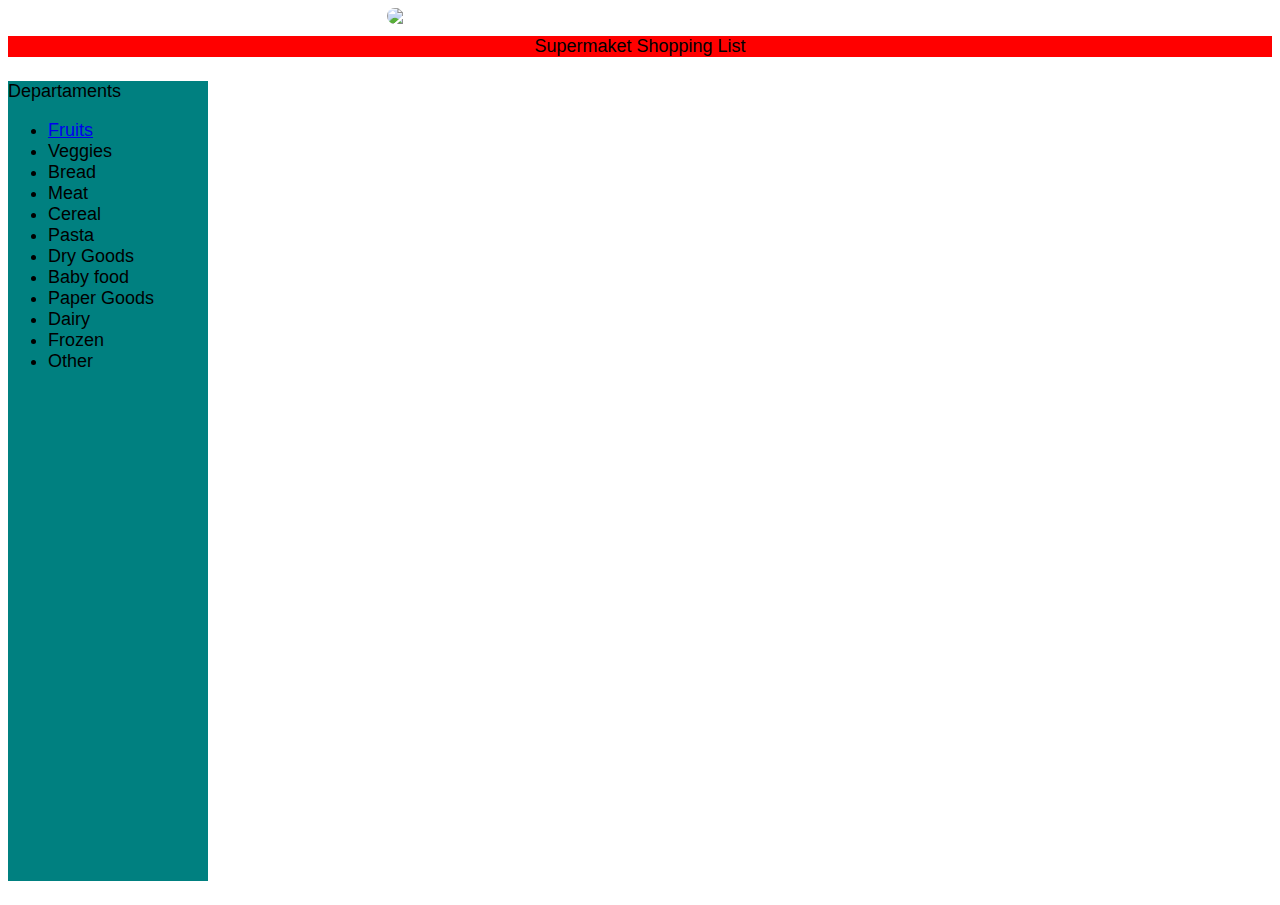
==== index.html @ a9fdb593 "web site first version" ====
<!DOCTYPE html>
<html>
    <head>
        <title>Shopping List</title>
        <img src ="super.jpg">
    </head>
    <body>
        <h1>
            Supermaket Shopping List
        </h1>
       
        <h4> Departaments
            <link rel="stylesheet" href="estilo.css">
            <ul>
                <li><a href="fruits.html">Fruits</a></li>
                <li>Veggies</li>
                <li>Bread</li>
                <li>Meat</li>
                <li>Cereal</li>
                <li>Pasta</li>
                <li>Dry Goods</li>
                <li>Baby food</li>
                <li>Paper Goods</li>
                <li>Dairy</li>
                <li>Frozen</li>
                <li>Other</li>
            </ul>

            
        </h2>
        
        
    </body>
---- estilo.css ----
h1{
    color:black;
    text-align: center;
    background-color:red;
    background-position: center;
    width: 100%;
    height: 20%;
    font-family: 'Franklin Gothic Medium', 'Arial Narrow', Arial, sans-serif; 
    font-weight: 1;
    font-size: large;
    border: 15px;
   
}
h2{
    color:rgb(57, 57, 116);
    text-align: center;
    background-color: teal;
    width: 200px;
    height: 800px;
    font-family: 'Franklin Gothic Medium', 'Arial Narrow', Arial, sans-serif; 
    font-weight: bold;
    font-size: large;
    border: 15px;
   
}
h3{
    color:blue;
    text-align: center;
    background-color: teal;
    width: 100px;
    height: 200px;
    font-family: 'Franklin Gothic Medium', 'Arial Narrow', Arial, sans-serif; 
    font-weight: bold;
    font-size: large;
    border: 15px;
   
}

h4{
    color:black;
    text-align: left;
    background-color: teal;
    width: 200px;
    height: 800px;
    font-family: 'Franklin Gothic Medium', 'Arial Narrow', Arial, sans-serif; 
    font-weight: normal;
    font-size: large;
    border: 15px;
   
}

img{
    border-radius: 80px;
    border-image-width: 200px;
    width: 40%;
    display: block;
    margin-left: auto;
    margin-right: auto;
}
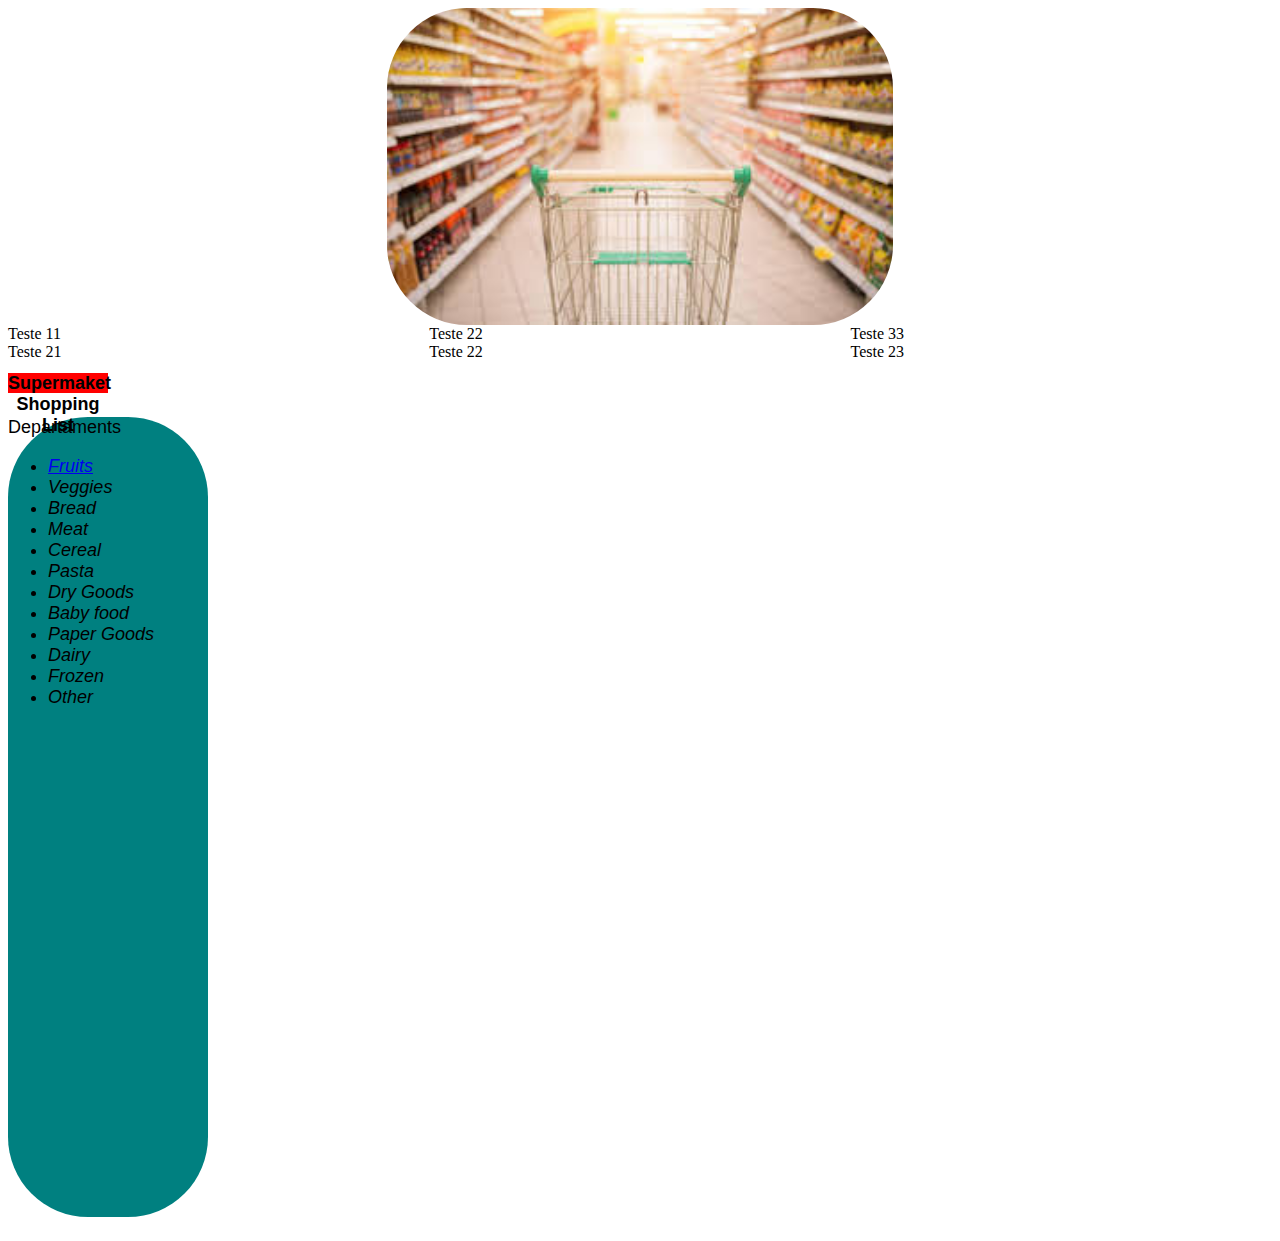
==== commit acceb9b3: "versão com as colunas e linhas" ====
--- a/index.html
+++ b/index.html
@@ -1,16 +1,30 @@
 <!DOCTYPE html>
+
 <html>
     <head>
+        <meta name="viewport" content="width=device-width, initial-scale=1">
+        <link rel="stylesheet" href="estilo.css">
         <title>Shopping List</title>
         <img src ="super.jpg">
     </head>
     <body>
+            <div class="row">
+                <div class="column">Teste 11</div>
+                <div class="column">Teste 22</div>
+                <div class="column">Teste 33</div>
+            </div>
+            <div class="row">
+                <div class="column">Teste 21</div>
+                <div class="column">Teste 22</div>
+                <div class="column">Teste 23</div>
+            </div>
+        
         <h1>
             Supermaket Shopping List
         </h1>
        
         <h4> Departaments
-            <link rel="stylesheet" href="estilo.css">
+            
             <ul>
                 <li><a href="fruits.html">Fruits</a></li>
                 <li>Veggies</li>
@@ -24,10 +38,6 @@
                 <li>Dairy</li>
                 <li>Frozen</li>
                 <li>Other</li>
-            </ul>
-
-            
-        </h2>
-        
-        
+            </ul> 
+        </h4>
     </body>--- a/estilo.css
+++ b/estilo.css
@@ -1,18 +1,28 @@
 
+.column {
+    float: left;
+    width: 33.33%;
+  }
+  
+  /* Clear floats after the columns */
+  .row:after {
+    content: "";
+    display: table;
+    clear: both;
+  }
 
 h1{
     color:black;
-    text-align: center;
+    text-align:center;
+    background-position: center;
+    width:100px;
+    height:20px;
     background-color:red;
-    background-position: center;
-    width: 100%;
-    height: 20%;
     font-family: 'Franklin Gothic Medium', 'Arial Narrow', Arial, sans-serif; 
-    font-weight: 1;
     font-size: large;
-    border: 15px;
-   
+    border: 15px; 
 }
+
 h2{
     color:rgb(57, 57, 116);
     text-align: center;
@@ -44,10 +54,11 @@
     background-color: teal;
     width: 200px;
     height: 800px;
+    border-radius: 80px;
     font-family: 'Franklin Gothic Medium', 'Arial Narrow', Arial, sans-serif; 
     font-weight: normal;
     font-size: large;
-    border: 15px;
+    
    
 }
 
@@ -58,4 +69,9 @@
     display: block;
     margin-left: auto;
     margin-right: auto;
+}
+
+ul{
+    font-style: oblique;
+    
 }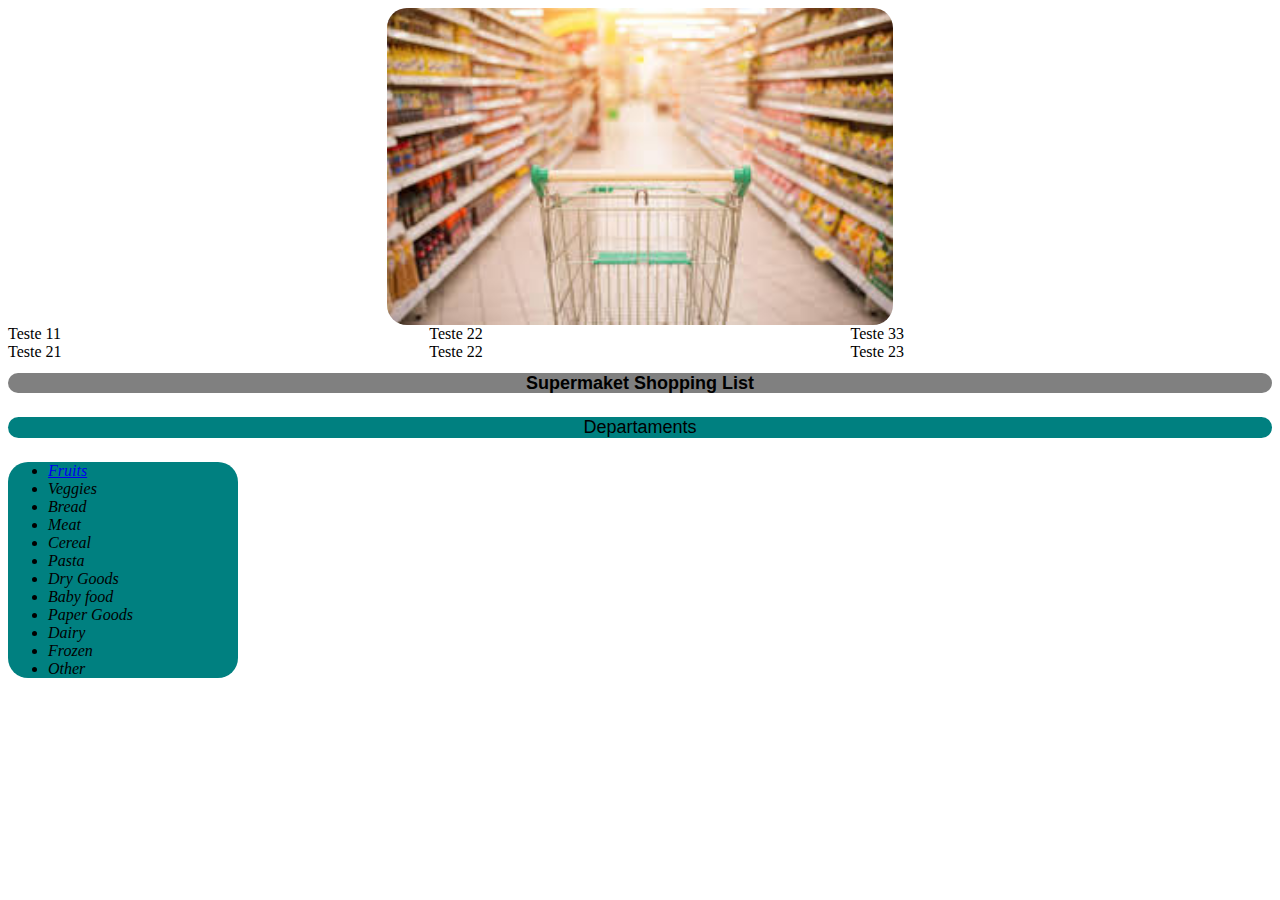
==== commit 476f1b5f: "Versão com correções de cores" ====
--- a/index.html
+++ b/index.html
@@ -23,8 +23,9 @@
             Supermaket Shopping List
         </h1>
        
-        <h4> Departaments
-            
+        <h4>
+            Departaments
+        </h4>
             <ul>
                 <li><a href="fruits.html">Fruits</a></li>
                 <li>Veggies</li>
@@ -38,6 +39,5 @@
                 <li>Dairy</li>
                 <li>Frozen</li>
                 <li>Other</li>
-            </ul> 
-        </h4>
+            </ul>
     </body>--- a/estilo.css
+++ b/estilo.css
@@ -15,9 +15,10 @@
     color:black;
     text-align:center;
     background-position: center;
-    width:100px;
+    width:100%;
     height:20px;
-    background-color:red;
+    background-color:gray;
+    border-radius: 80px;
     font-family: 'Franklin Gothic Medium', 'Arial Narrow', Arial, sans-serif; 
     font-size: large;
     border: 15px; 
@@ -39,8 +40,8 @@
     color:blue;
     text-align: center;
     background-color: teal;
-    width: 100px;
-    height: 200px;
+    width: 100%;
+    height: 20%;
     font-family: 'Franklin Gothic Medium', 'Arial Narrow', Arial, sans-serif; 
     font-weight: bold;
     font-size: large;
@@ -50,21 +51,17 @@
 
 h4{
     color:black;
-    text-align: left;
+    text-align: center;
     background-color: teal;
-    width: 200px;
-    height: 800px;
     border-radius: 80px;
     font-family: 'Franklin Gothic Medium', 'Arial Narrow', Arial, sans-serif; 
     font-weight: normal;
     font-size: large;
-    
-   
 }
 
 img{
-    border-radius: 80px;
-    border-image-width: 200px;
+    border-radius: 20px;
+    border-image-width: 100%;
     width: 40%;
     display: block;
     margin-left: auto;
@@ -73,5 +70,8 @@
 
 ul{
     font-style: oblique;
-    
+    background-color: teal;
+    border-radius: 20px;
+    width: 15%;
+    height: 20%;
 }